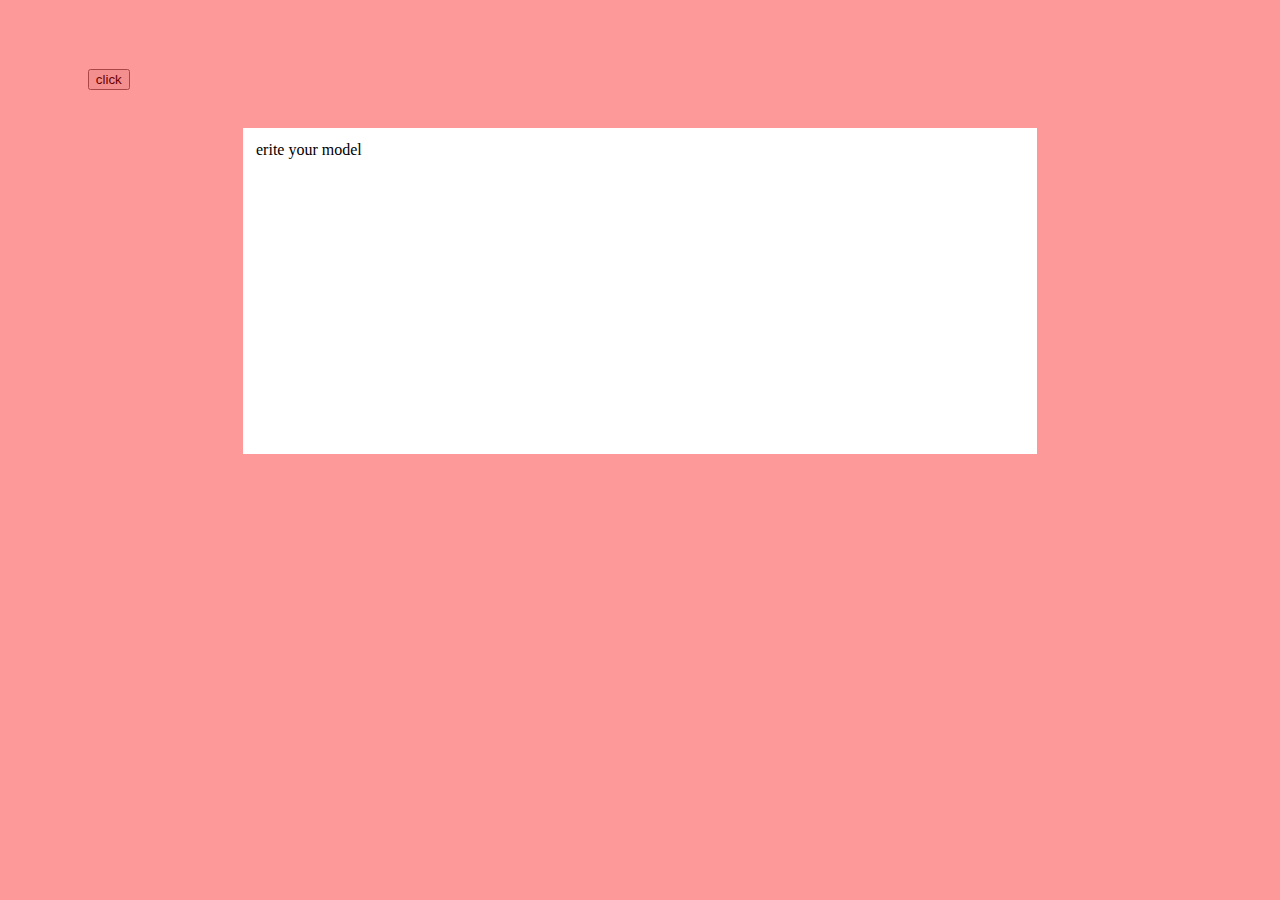
==== bom.html @ 0dda7450 "IQ test" ====
<!DOCTYPE html>
<html>
<head>
	<title>bom</title>
	
	<style type="text/css">
		#timer{
			padding: 3%;
			border-radius: 50%;
			color:white;
			display: inline-block;
		}
		#myModel{
			position: fixed;
			width:100%;
			top: 0;
			left: 0;
			height: 100%;
			background-color: rgba(250,0,0,0.4);
		
		}
		#content{
			width:60%;
			height:300px;
			padding: 1%;
			background: white;
			color:black;
			margin:10% auto;
		}
		
	</style>		
</head>
		
<body>
<div id="container">
	<div id="timer"></div>
	<button id="btn">click</button>
	<div id="myModel">
		<div id="content">erite your model</div>
	</div>
</div>
<script type="text/javascript">
	var timer=document.getElementsById("timer");
	var num="60";
	timer.innerHTML=num;

	setInterval(setIntervalTimer,100);
	function intervalTimer(){
		num--;
		timer.innerHTML=num;
		if(num<0){
			clearInterval(intervl);
			alert("timer finished");
		}
	}
	btn.addEvenListener
</script>
</body>
</html>
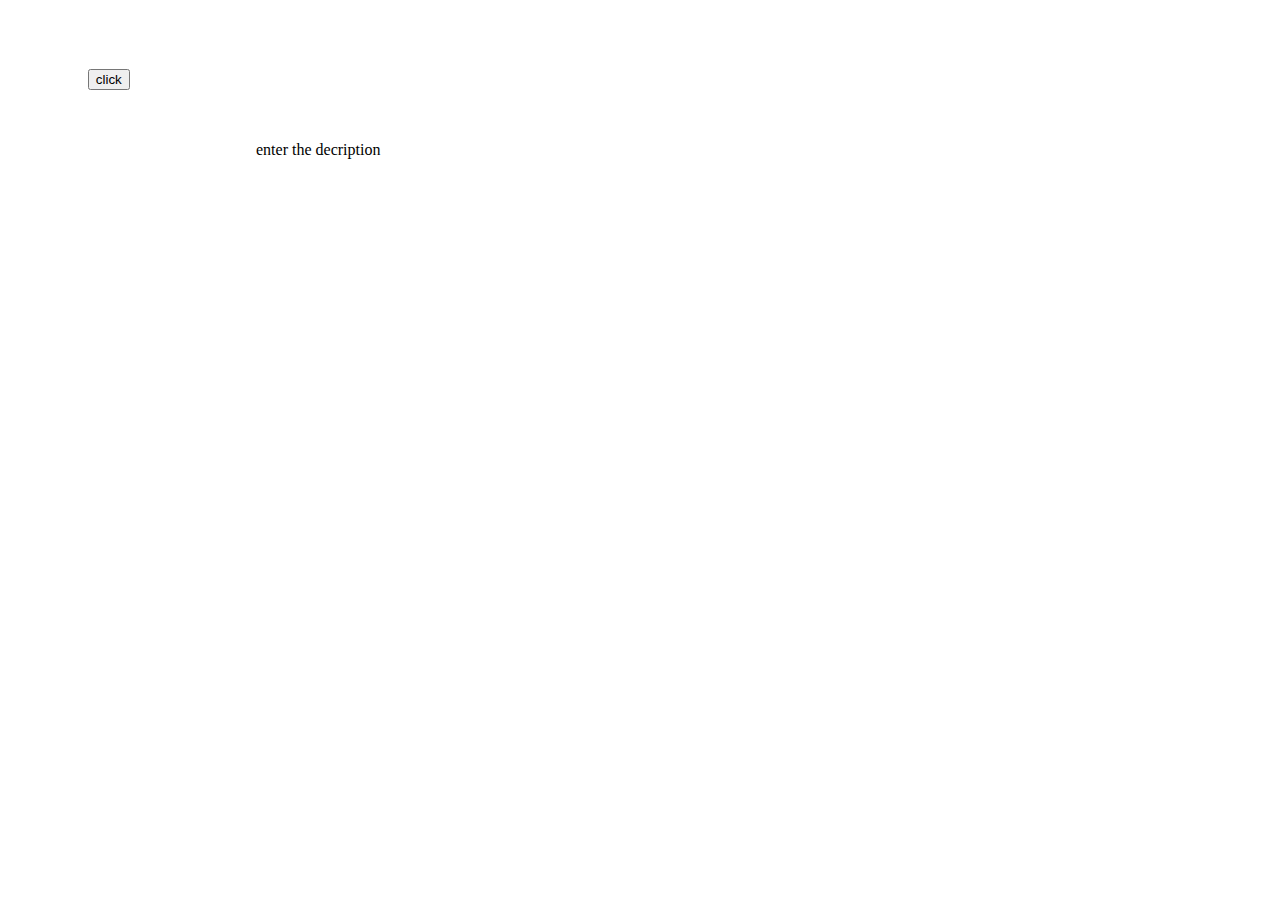
==== commit 27951fea: "Update bom.html" ====
--- a/bom.html
+++ b/bom.html
@@ -16,7 +16,8 @@
 			top: 0;
 			left: 0;
 			height: 100%;
-			background-color: rgba(250,0,0,0.4);
+			background-color: rgba(255, 99, 71, 0);
+
 		
 		}
 		#content{
@@ -36,7 +37,7 @@
 	<div id="timer"></div>
 	<button id="btn">click</button>
 	<div id="myModel">
-		<div id="content">erite your model</div>
+		<div id="content">enter the decription</div>
 	</div>
 </div>
 <script type="text/javascript">
@@ -56,4 +57,4 @@
 	btn.addEvenListener
 </script>
 </body>
-</html>+</html>
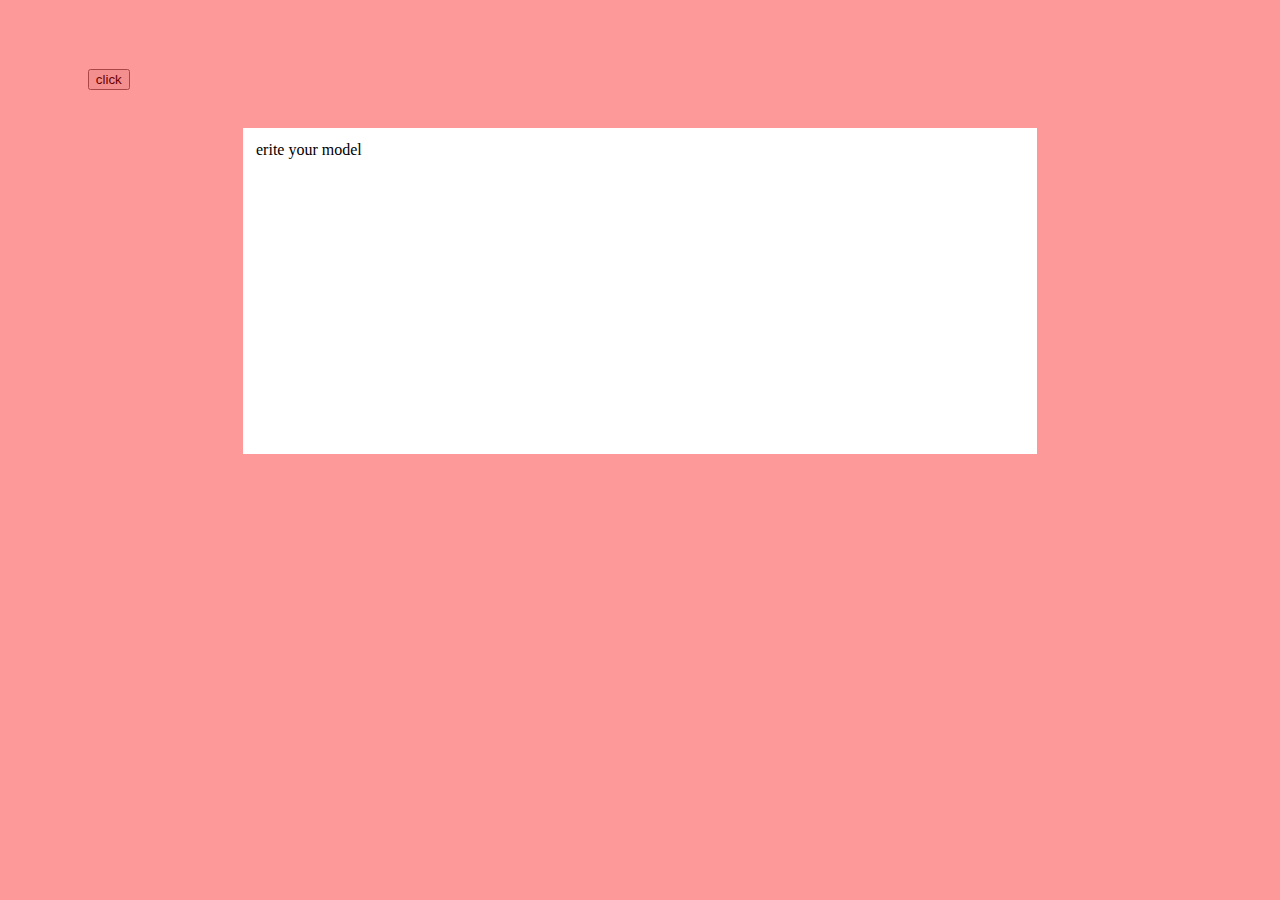
==== commit b98b5e4b: "Add files via upload" ====
--- a/bom.html
+++ b/bom.html
@@ -16,8 +16,7 @@
 			top: 0;
 			left: 0;
 			height: 100%;
-			background-color: rgba(255, 99, 71, 0);
-
+			background-color: rgba(250,0,0,0.4);
 		
 		}
 		#content{
@@ -37,7 +36,7 @@
 	<div id="timer"></div>
 	<button id="btn">click</button>
 	<div id="myModel">
-		<div id="content">enter the decription</div>
+		<div id="content">erite your model</div>
 	</div>
 </div>
 <script type="text/javascript">
@@ -57,4 +56,4 @@
 	btn.addEvenListener
 </script>
 </body>
-</html>
+</html>